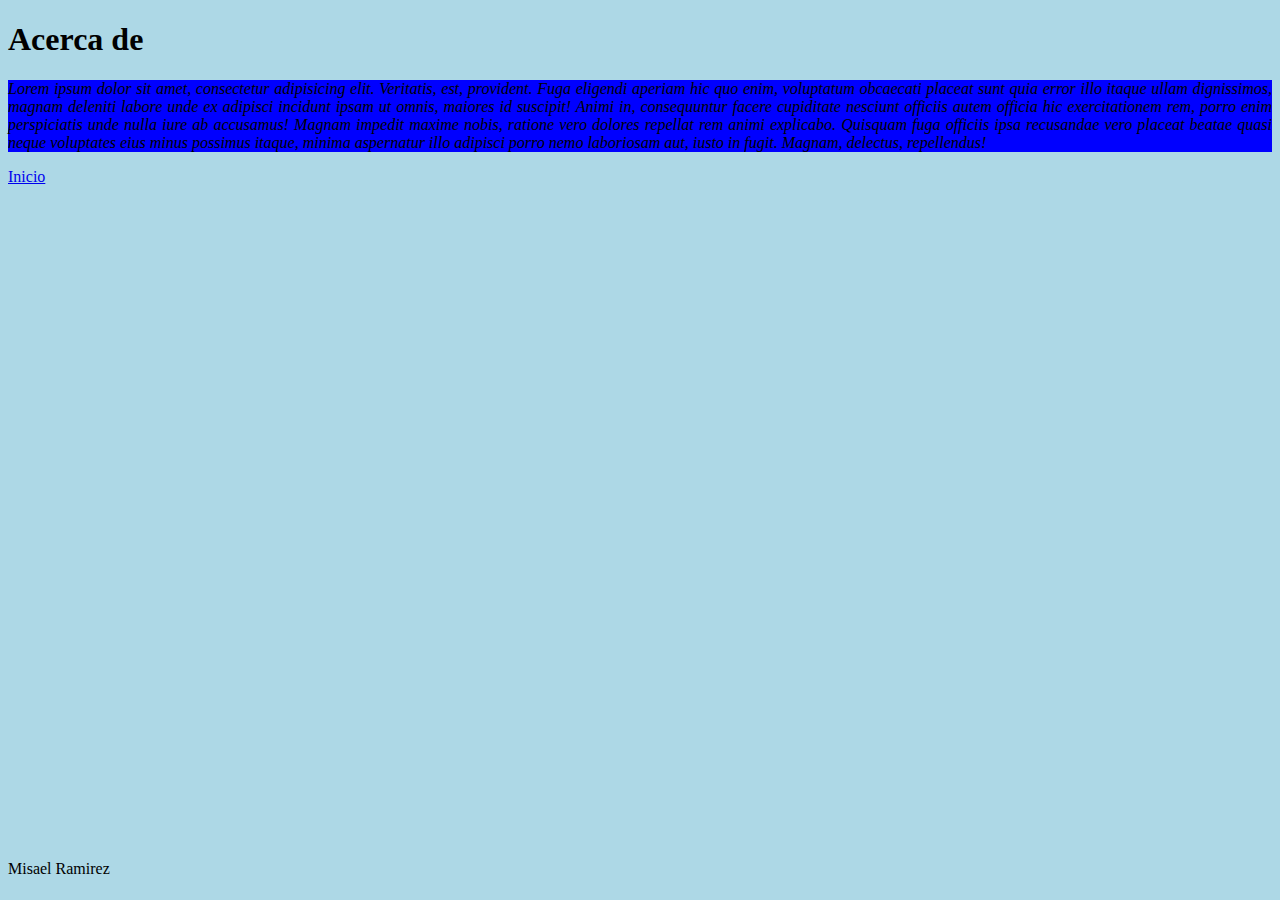
==== acercade.html @ b4f41740 "Add files via upload" ====
<!DOCTYPE html>
<html lang="en">
<head>
  <meta charset="UTF-8">
  <meta name="viewport" content="width=device-width, initial-scale=1.0">
  <meta http-equiv="X-UA-Compatible" content="ie=edge">
  <title>Acerca de</title>
  <link rel="stylesheet" href="css\estilo3.css">
</head>
<body>

<h1 > Acerca de</h1>
 <p id="texto">Lorem ipsum dolor sit amet, consectetur adipisicing elit. Veritatis, est, provident. Fuga eligendi aperiam hic quo enim, voluptatum obcaecati placeat sunt quia error illo itaque ullam dignissimos, magnam deleniti labore unde ex adipisci incidunt ipsam ut omnis, maiores id suscipit! Animi in, consequuntur facere cupiditate nesciunt officiis autem officia hic exercitationem rem, porro enim perspiciatis unde nulla iure ab accusamus! Magnam impedit maxime nobis, ratione vero dolores repellat rem animi explicabo. Quisquam fuga officiis ipsa recusandae vero placeat beatae quasi neque voluptates eius minus possimus itaque, minima aspernatur illo adipisci porro nemo laboriosam aut, iusto in fugit. Magnam, delectus, repellendus!</p>

</body>
<a type="button" href="index.html">Inicio</a>

<footer>Misael Ramirez </footer>
</html>
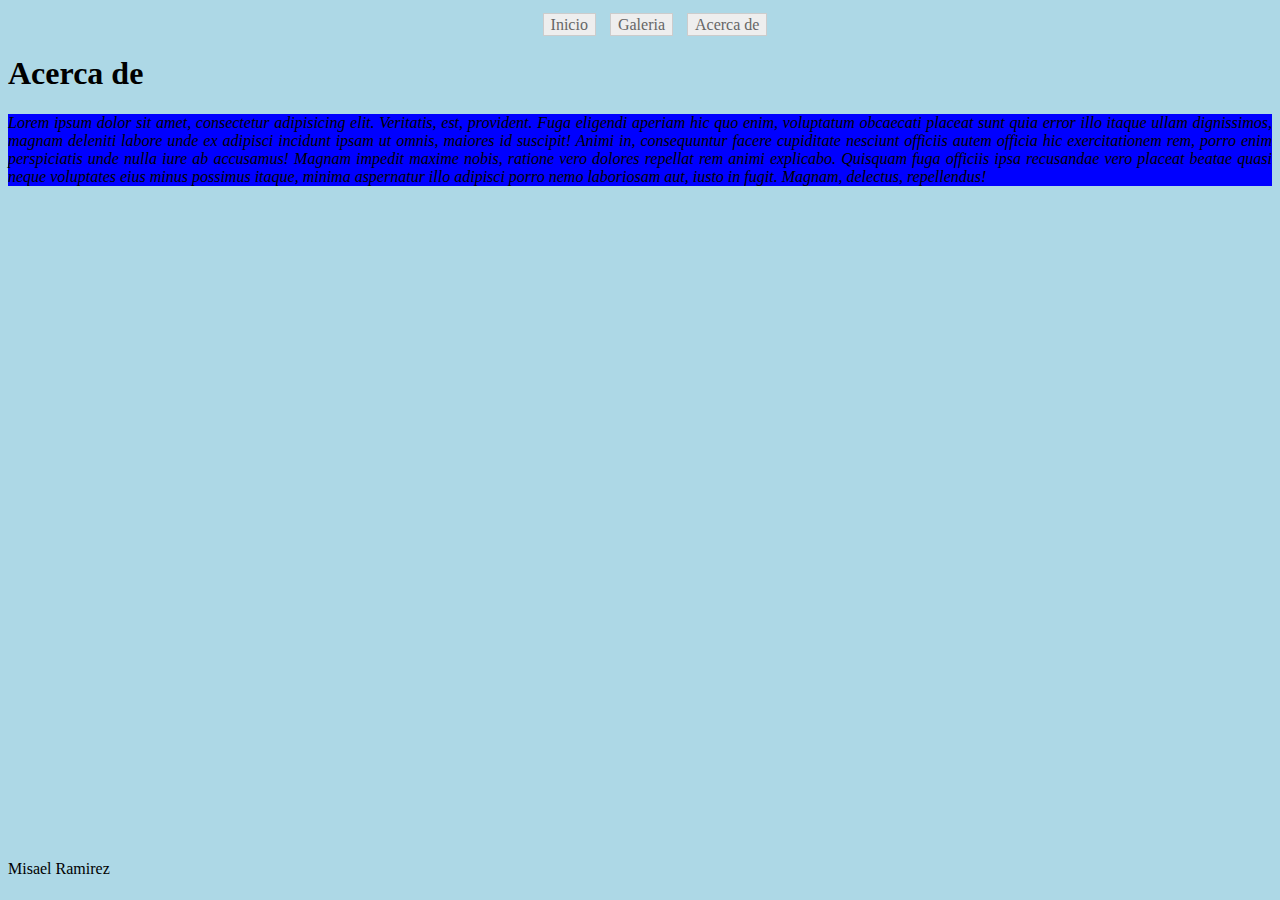
==== commit bc1e8a7f: "Add files via upload" ====
--- a/acercade.html
+++ b/acercade.html
@@ -9,11 +9,18 @@
 </head>
 <body>
 
+  <div id="navegador">
+    <ul>
+      <li><a href="index.html">Inicio</a></li>
+      <li><a href="galeria.html">Galeria</a></li>
+      <li><a href="acercade.html">Acerca de</a></li>
+    </ul>
+  </div>
+
 <h1 > Acerca de</h1>
  <p id="texto">Lorem ipsum dolor sit amet, consectetur adipisicing elit. Veritatis, est, provident. Fuga eligendi aperiam hic quo enim, voluptatum obcaecati placeat sunt quia error illo itaque ullam dignissimos, magnam deleniti labore unde ex adipisci incidunt ipsam ut omnis, maiores id suscipit! Animi in, consequuntur facere cupiditate nesciunt officiis autem officia hic exercitationem rem, porro enim perspiciatis unde nulla iure ab accusamus! Magnam impedit maxime nobis, ratione vero dolores repellat rem animi explicabo. Quisquam fuga officiis ipsa recusandae vero placeat beatae quasi neque voluptates eius minus possimus itaque, minima aspernatur illo adipisci porro nemo laboriosam aut, iusto in fugit. Magnam, delectus, repellendus!</p>
 
 </body>
-<a type="button" href="index.html">Inicio</a>
 
 <footer>Misael Ramirez </footer>
 </html>
